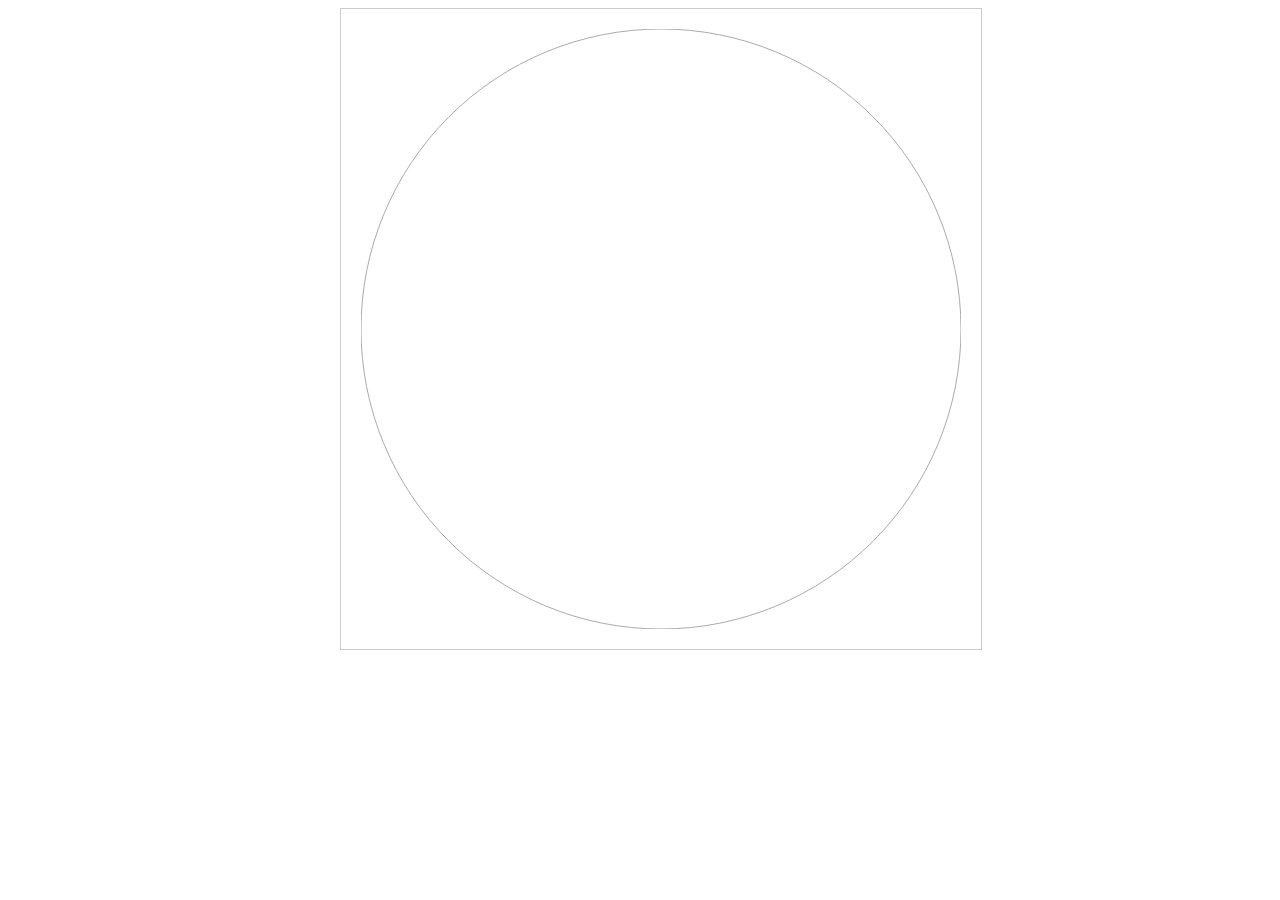
==== modules/demo/src/main/resources/public/index.html @ 57914a12 "Allow web resources to be loaded from file system as well as classpath" ====
<!DOCTYPE html>
<html lang="en-US">
<head>
  <meta http-equiv="Content-Type" content="text/html; charset=utf-8" />
  <title>Chord Demo</title>

  <link rel="stylesheet" href="css/app.css"/>

  <!-- d3 -->
  <!-- https://cdn.jsdelivr.net/npm/d3@3.5.9/d3.{js,min.js} -->
  <script src="lib/d3-3.5.9/d3.min.js" charset="utf-8"></script>

  <!-- vue -->
  <!-- https://cdn.jsdelivr.net/npm/vue@2/dist/vue.{js,min.js} -->
  <script src="lib/vue-2.16.2/vue.min.js"></script>

  <!-- http-vue-loader -->
  <!-- https://cdn.jsdelivr.net/npm/http-vue-loader@1.4.2/src/httpVueLoader.{js,min.js} -->
  <script src="lib/http-vue-loader-1.4.2/httpVueLoader.min.js"></script>

  <!-- vue components -->
  <script>
    [
      'chord-ring'
    ].forEach((component) => {
      Vue.component(component, httpVueLoader(`js/components/${component}.vue`));
    });
  </script>
</head>
<body>
<div id="app"></div>
<script src="js/app.js" type="text/javascript"></script>
</body>
</html>
---- modules/demo/src/main/resources/public/css/app.css ----
body {
  text-align: center;
}

svg {
  border: 1px solid #ccc;
  padding: 20px;
}

path.arc.ring {
  fill: #fff;
  stroke: #aaa;
}

path.arc.node {
  fill: #fff;
  stroke: #333;
}

path.arc.node.inactive {
  fill: #f00;
}

path.chord {
  fill: none;
  stroke: #336699;
}
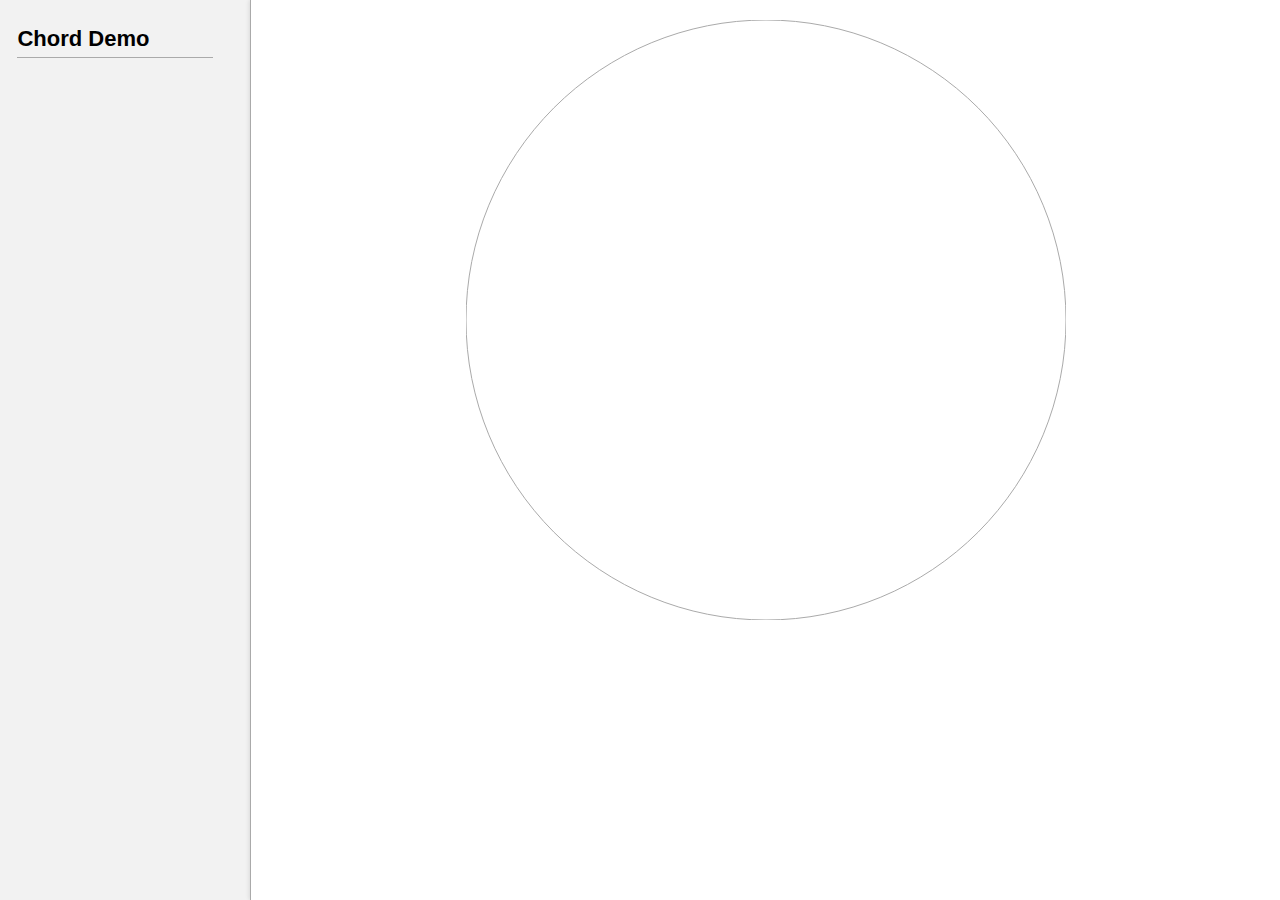
==== commit 745d85e8: "Set up basic control panel layout (borrowed from n-puzzle)" ====
--- a/modules/demo/src/main/resources/public/index.html
+++ b/modules/demo/src/main/resources/public/index.html
@@ -21,7 +21,9 @@
   <!-- vue components -->
   <script>
     [
-      'chord-ring'
+      'application-view',
+      'chord-ring',
+      'control-panel'
     ].forEach((component) => {
       Vue.component(component, httpVueLoader(`js/components/${component}.vue`));
     });
--- a/modules/demo/src/main/resources/public/css/app.css
+++ b/modules/demo/src/main/resources/public/css/app.css
@@ -1,27 +1,18 @@
-body {
-  text-align: center;
+* {
+  font-family: Arial, serif;
+  margin: 0;
 }
 
-svg {
-  border: 1px solid #ccc;
-  padding: 20px;
+html {
+  font-size: 13px;
 }
 
-path.arc.ring {
-  fill: #fff;
-  stroke: #aaa;
+html, body {
+  height: 100%;
 }
 
-path.arc.node {
-  fill: #fff;
-  stroke: #333;
+body {
+  overflow: hidden;
+  height: 100%;
+  width: 100%;
 }
-
-path.arc.node.inactive {
-  fill: #f00;
-}
-
-path.chord {
-  fill: none;
-  stroke: #336699;
-}
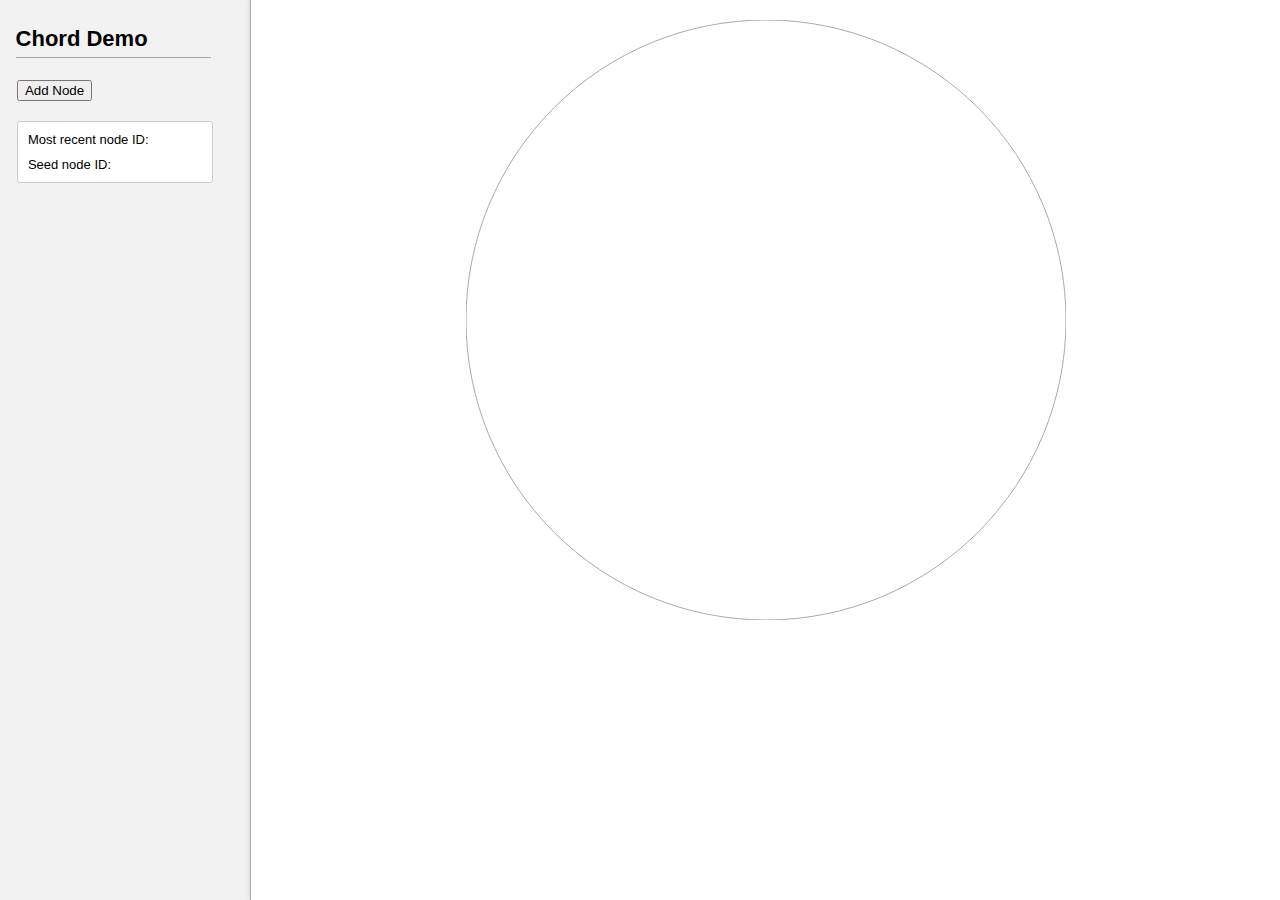
==== commit 4f0a25f1: "Add an 'Add node' button to the control panel" ====
--- a/modules/demo/src/main/resources/public/index.html
+++ b/modules/demo/src/main/resources/public/index.html
@@ -6,9 +6,13 @@
 
   <link rel="stylesheet" href="css/app.css"/>
 
+  <!-- axios -->
+  <!-- https://cdn.jsdelivr.net/npx/axios@0.21.1/axios.{js,min.js} -->
+  <script src="lib/axios-0.21.1/axios.min.js"></script>
+
   <!-- d3 -->
   <!-- https://cdn.jsdelivr.net/npm/d3@3.5.9/d3.{js,min.js} -->
-  <script src="lib/d3-3.5.9/d3.min.js" charset="utf-8"></script>
+  <script src="lib/d3-3.5.9/d3.min.js"></script>
 
   <!-- vue -->
   <!-- https://cdn.jsdelivr.net/npm/vue@2/dist/vue.{js,min.js} -->
